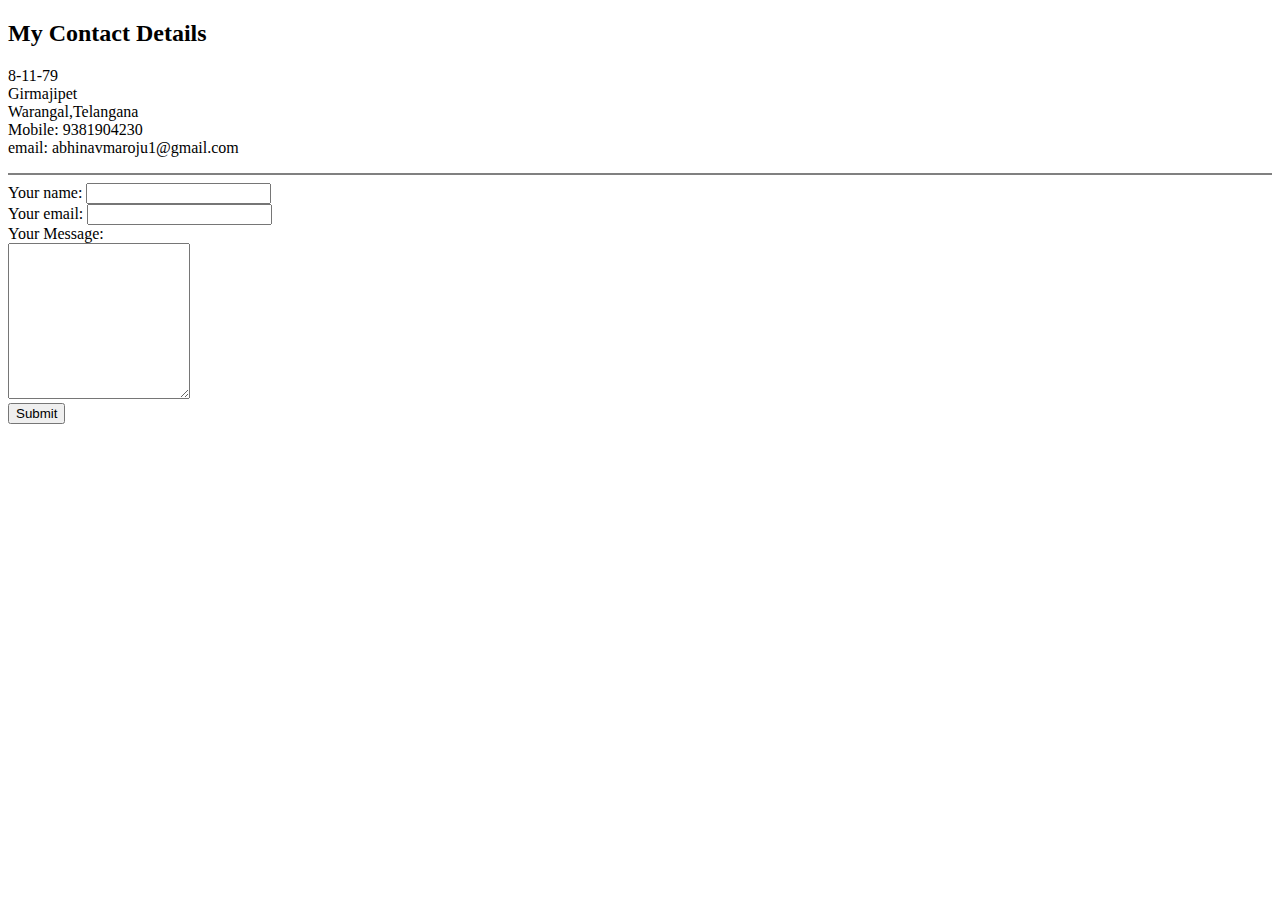
==== contact.html @ 110337c2 "My Initial Profile" ====
<!DOCTYPE html>
<html lang="en">
<head>
    <meta charset="UTF-8">
    <meta http-equiv="X-UA-Compatible" content="IE=edge">
    <meta name="viewport" content="width=device-width, initial-scale=1.0">
    <title>Contact Me</title>
</head>
<body>
    <h2>My Contact Details</h2>
    <p>8-11-79<br>Girmajipet<br>Warangal,Telangana<br>Mobile: 9381904230<br>email: abhinavmaroju1@gmail.com</p>
    <hr size=2 noshade>
    <form action="mailto:abhinavmaroju1@gmail.com" method="post" enctype="text/plain">
        <label>Your name: </label>
        <input type="text" name="yourName" id=""><br>
        <label>Your email: </label>
        <input type="email" name="yourEmail" id=""><br>
        <label>Your Message: </label><br>
        <textarea name="yourMessage" id="" cols="20" rows="10"></textarea><br>
        <input type="submit" name="" id="">

    </form>
</body>
</html>
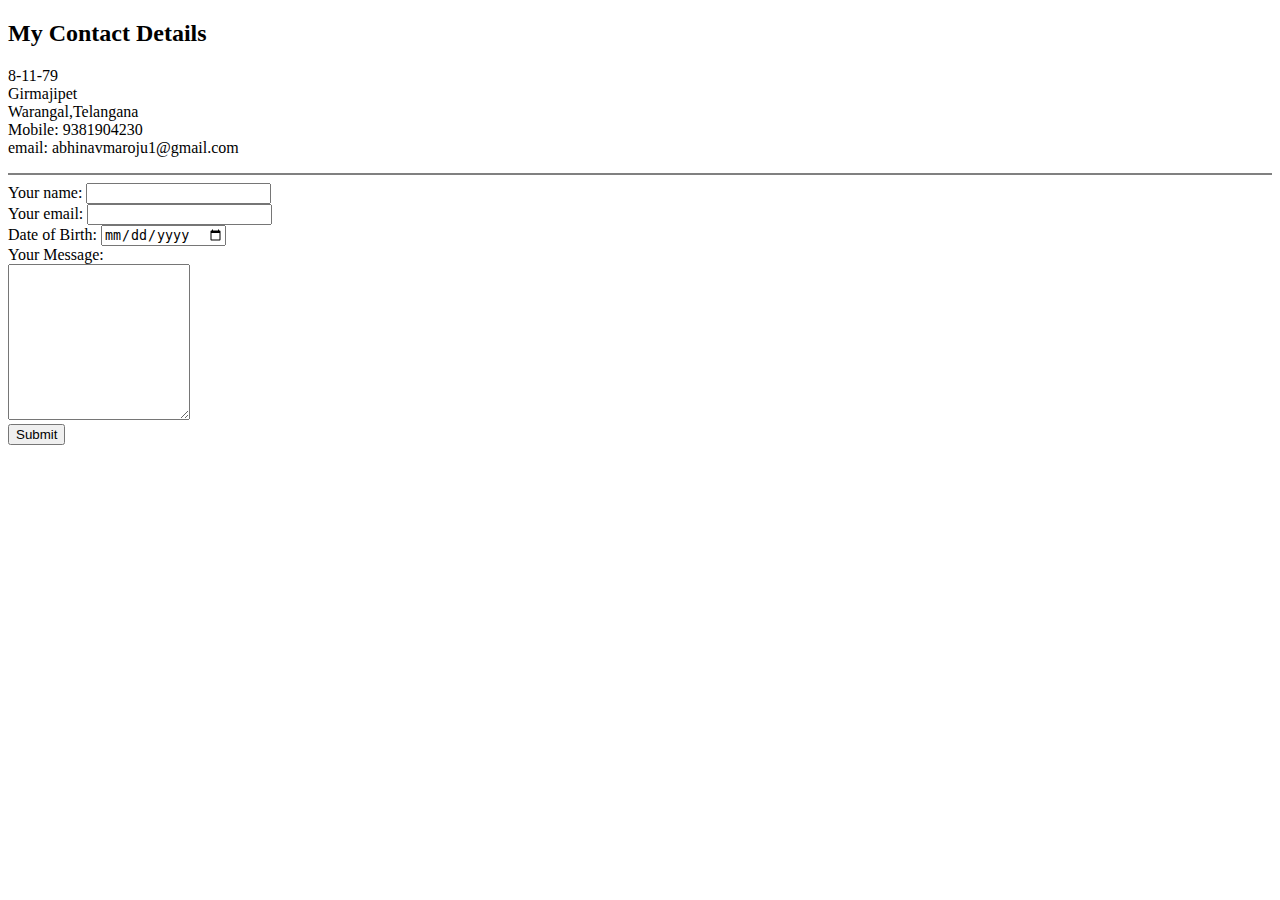
==== commit cbddc35a: "Update contact.html" ====
--- a/contact.html
+++ b/contact.html
@@ -15,6 +15,8 @@
         <input type="text" name="yourName" id=""><br>
         <label>Your email: </label>
         <input type="email" name="yourEmail" id=""><br>
+        <label>Date of Birth: </label>
+        <input type="date" name="YourDOB" id=""><br>
         <label>Your Message: </label><br>
         <textarea name="yourMessage" id="" cols="20" rows="10"></textarea><br>
         <input type="submit" name="" id="">
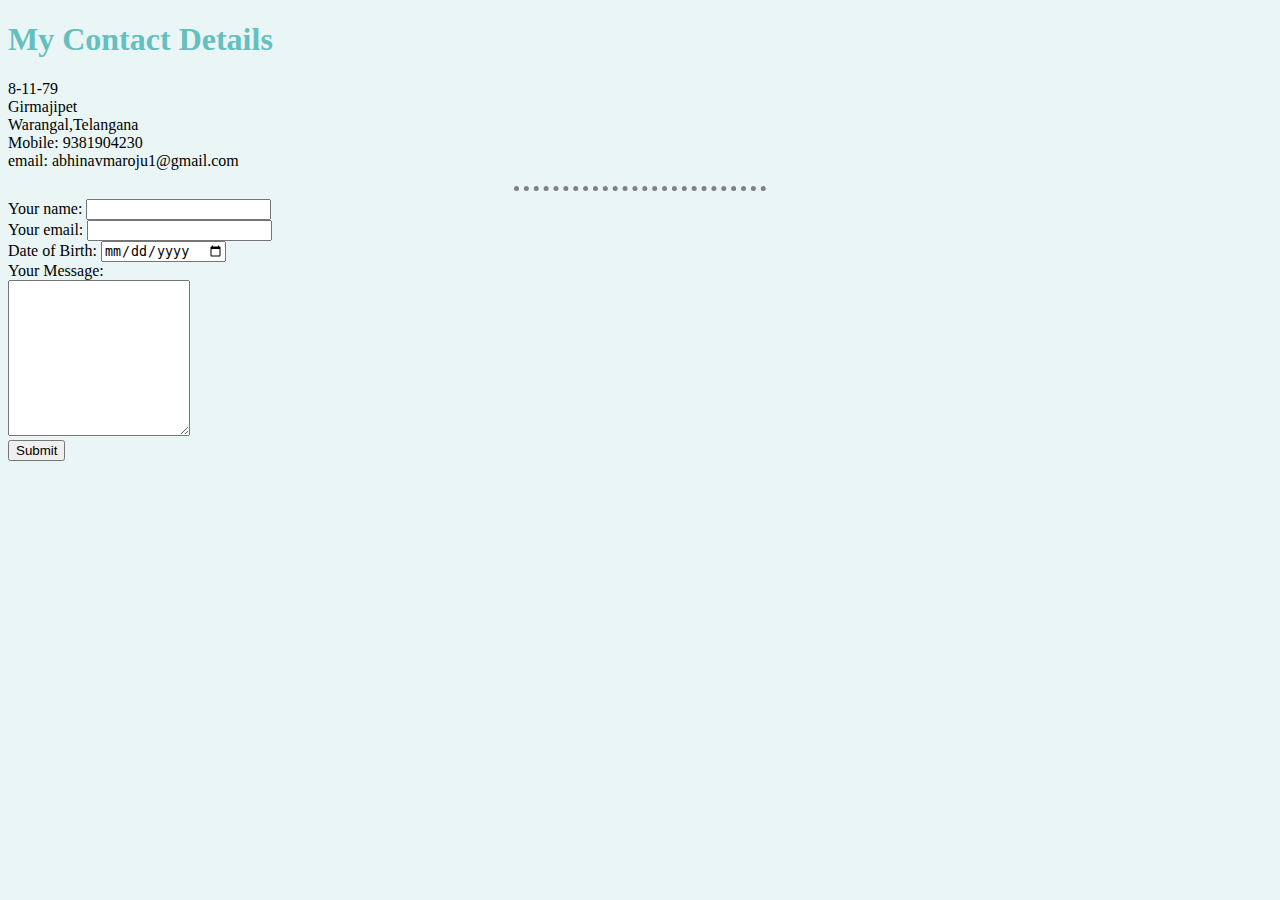
==== commit dc970f7f: "Add files via upload" ====
--- a/contact.html
+++ b/contact.html
@@ -1,15 +1,18 @@
 <!DOCTYPE html>
 <html lang="en">
+
 <head>
     <meta charset="UTF-8">
     <meta http-equiv="X-UA-Compatible" content="IE=edge">
     <meta name="viewport" content="width=device-width, initial-scale=1.0">
+    <link rel="stylesheet" href="css/styles.css">
     <title>Contact Me</title>
 </head>
+
 <body>
-    <h2>My Contact Details</h2>
+    <h1>My Contact Details</h1>
     <p>8-11-79<br>Girmajipet<br>Warangal,Telangana<br>Mobile: 9381904230<br>email: abhinavmaroju1@gmail.com</p>
-    <hr size=2 noshade>
+    <hr>
     <form action="mailto:abhinavmaroju1@gmail.com" method="post" enctype="text/plain">
         <label>Your name: </label>
         <input type="text" name="yourName" id=""><br>
@@ -23,4 +26,5 @@
 
     </form>
 </body>
-</html>
+
+</html>--- a/css/styles.css
+++ b/css/styles.css
@@ -0,0 +1,19 @@
+body {
+    background-color: #EAF6F6;
+}
+
+hr {
+    border-style: none;
+    border-top-style: dotted;
+    width: 20%;
+    border-color: grey;
+    border-width: 5px;
+}
+
+h1{
+    color: #66bfbf;
+}
+
+h{
+    color: #66bfbf
+}